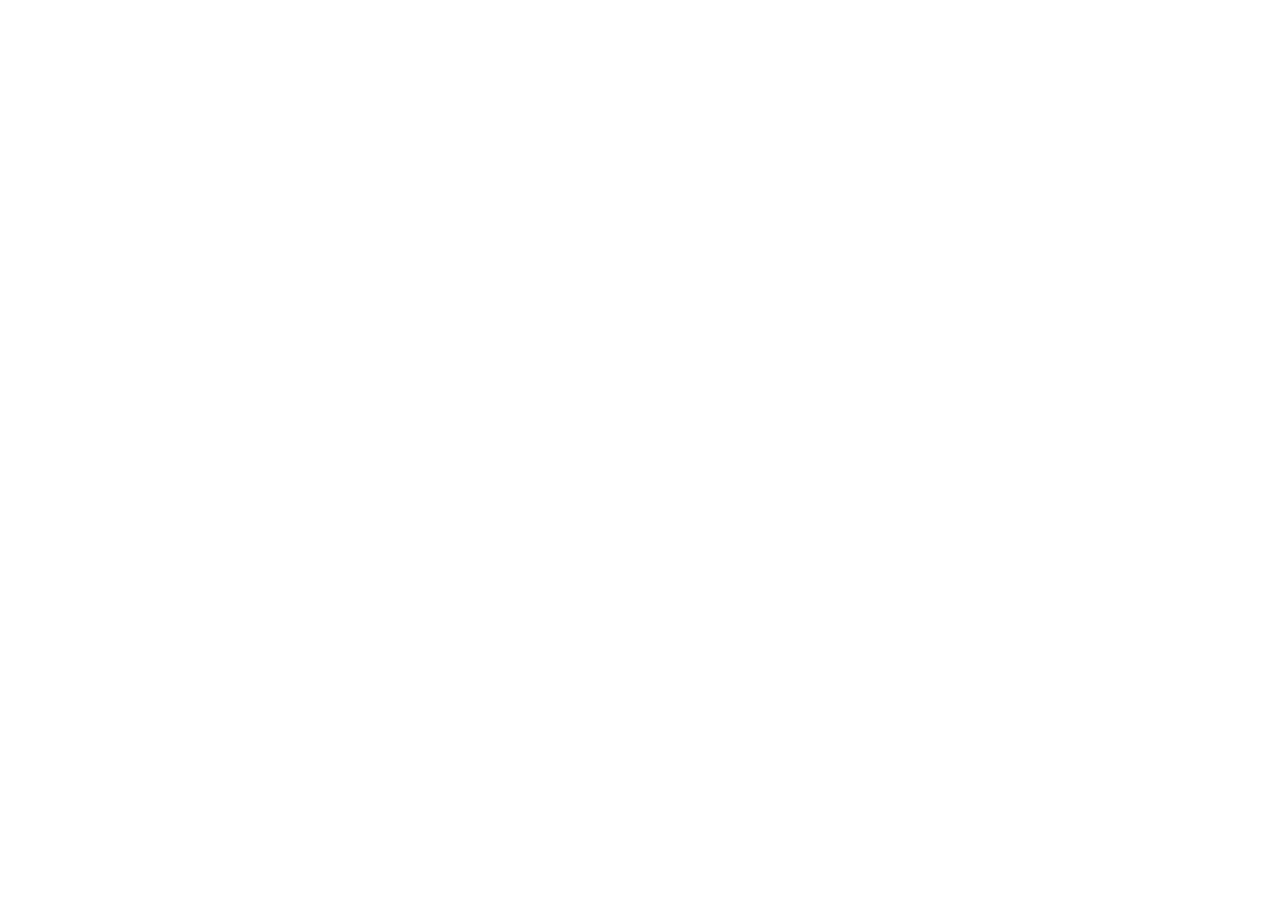
==== tela-principal/index.html @ bd976418 "feat: create homepage structure and organize project files" ====
<!DOCTYPE html>
<html lang="pt-br">
<head>
    <meta charset="UTF-8">
    <meta name="viewport" content="width=device-width, initial-scale=1.0">
    <title>Tela principal</title>
    <link rel="stylesheet" href="style.css">
</head>
<body>
    <header>

    </header>


    <main>

    </main>


    <footer>

    </footer>
</body>
</html>
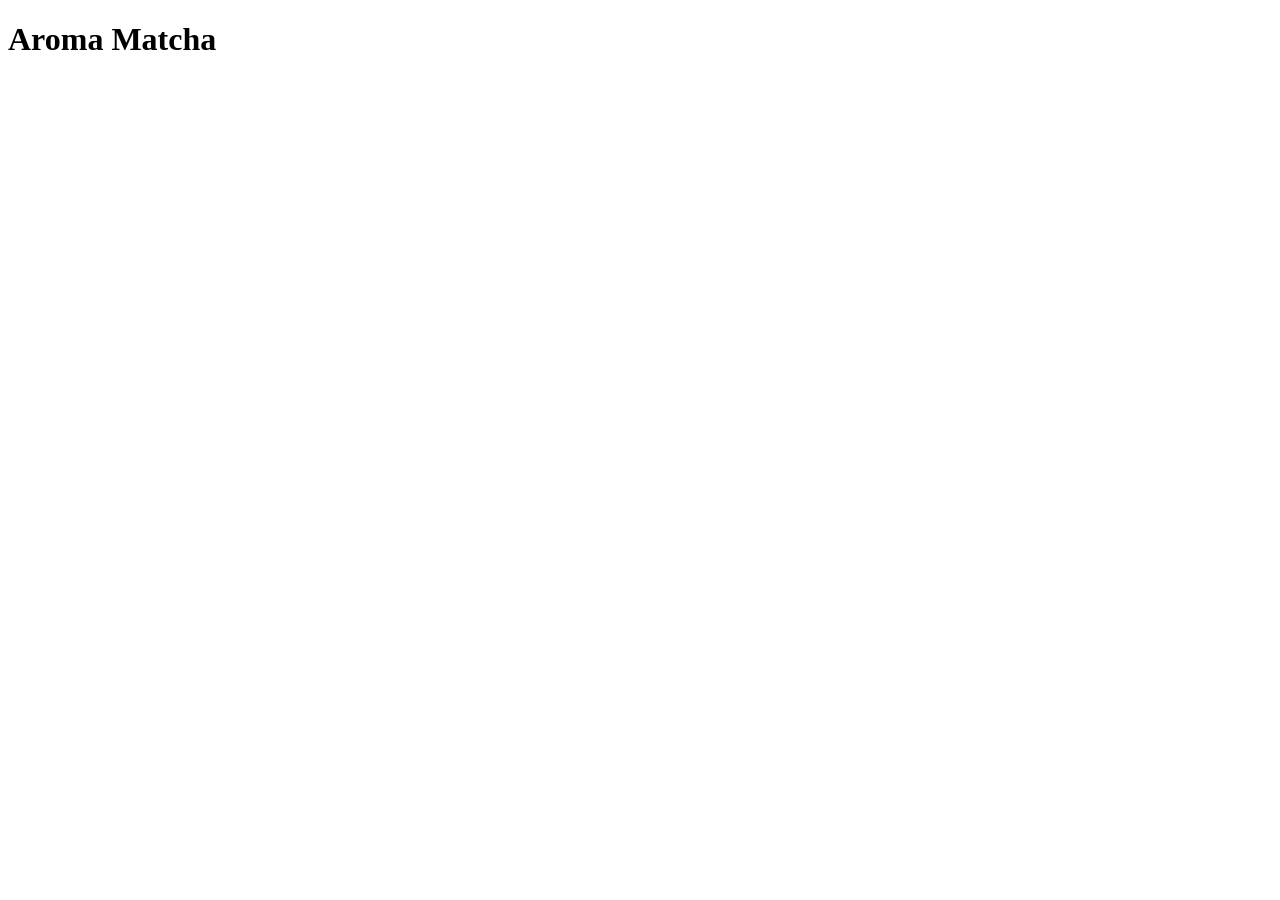
==== commit e04fa4df: "feat: add header structure" ====
--- a/tela-principal/index.html
+++ b/tela-principal/index.html
@@ -8,7 +8,8 @@
 </head>
 <body>
     <header>
-
+        <h1>Aroma Matcha</h1>
+        
     </header>
 
 
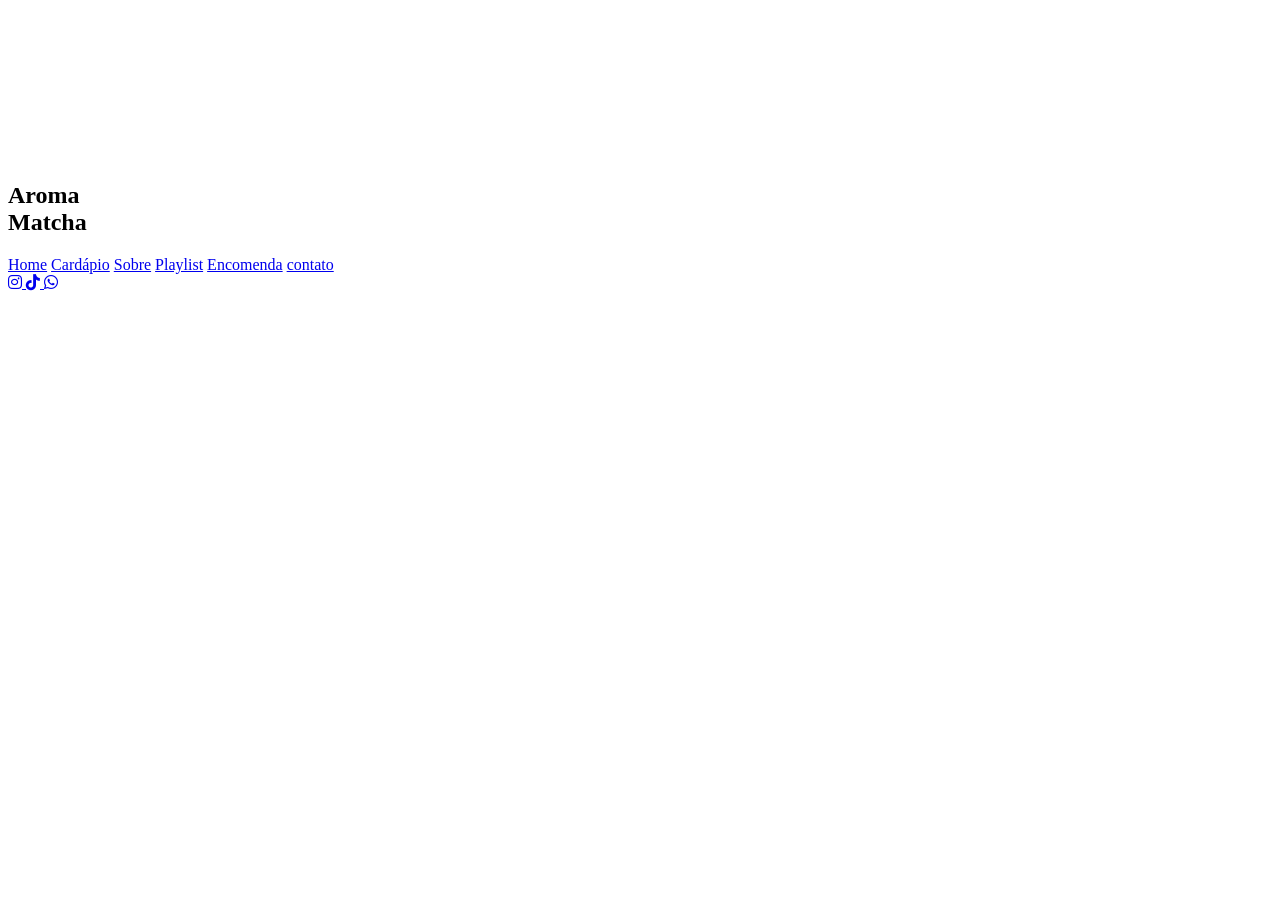
==== commit e8d5cbed: "feat: add header structure" ====
--- a/tela-principal/index.html
+++ b/tela-principal/index.html
@@ -1,17 +1,50 @@
 <!DOCTYPE html>
 <html lang="pt-br">
+
 <head>
     <meta charset="UTF-8">
     <meta name="viewport" content="width=device-width, initial-scale=1.0">
     <title>Tela principal</title>
     <link rel="stylesheet" href="style.css">
+    <link rel="stylesheet" href="https://cdnjs.cloudflare.com/ajax/libs/font-awesome/6.5.2/css/all.min.css">
 </head>
+
 <body>
-    <header>
-        <h1>Aroma Matcha</h1>
+    <section class="video">
+        <video autoplay muted loop playsinline class="video-cabecalho"> <!--Playsinline: Evita que alguns celulares abram o vídeo em tela cheia-->
+            <source src="./video-cabecalho.mp4" type="video/mp4">
+        </video> 
         
-    </header>
+        <header>
+            <h1 class="logo">
+                Aroma <br>
+                Matcha
+            </h1>
 
+            <nav class="menu-desktop">
+                <a href="#">Home</a>
+                <a href="#">Cardápio</a>
+                <a href="#">Sobre</a>
+                <a href="#">Playlist</a>
+                <a href="#">Encomenda</a>
+                <a href="#">contato</a>
+            </nav>
+
+            <nav class="social-desktop">
+                <a href="https://www.instagram.com" target="_blank">
+                    <i class="fa-brands fa-instagram"></i> <!--ícone instagram-->
+                </a>
+
+                <a href="https://www.tiktok.com" target="_blank">
+                    <i class="fa-brands fa-tiktok"></i> <!--ícone tiktok-->
+                </a>
+
+                <a href="https://www.whatsapp.com" target="_blank">
+                    <i class="fa-brands fa-whatsapp"></i> <!--ícone whatsapp-->
+                </a>
+            </nav>
+            
+    </section>
 
     <main>
 
@@ -22,4 +55,5 @@
 
     </footer>
 </body>
+
 </html>
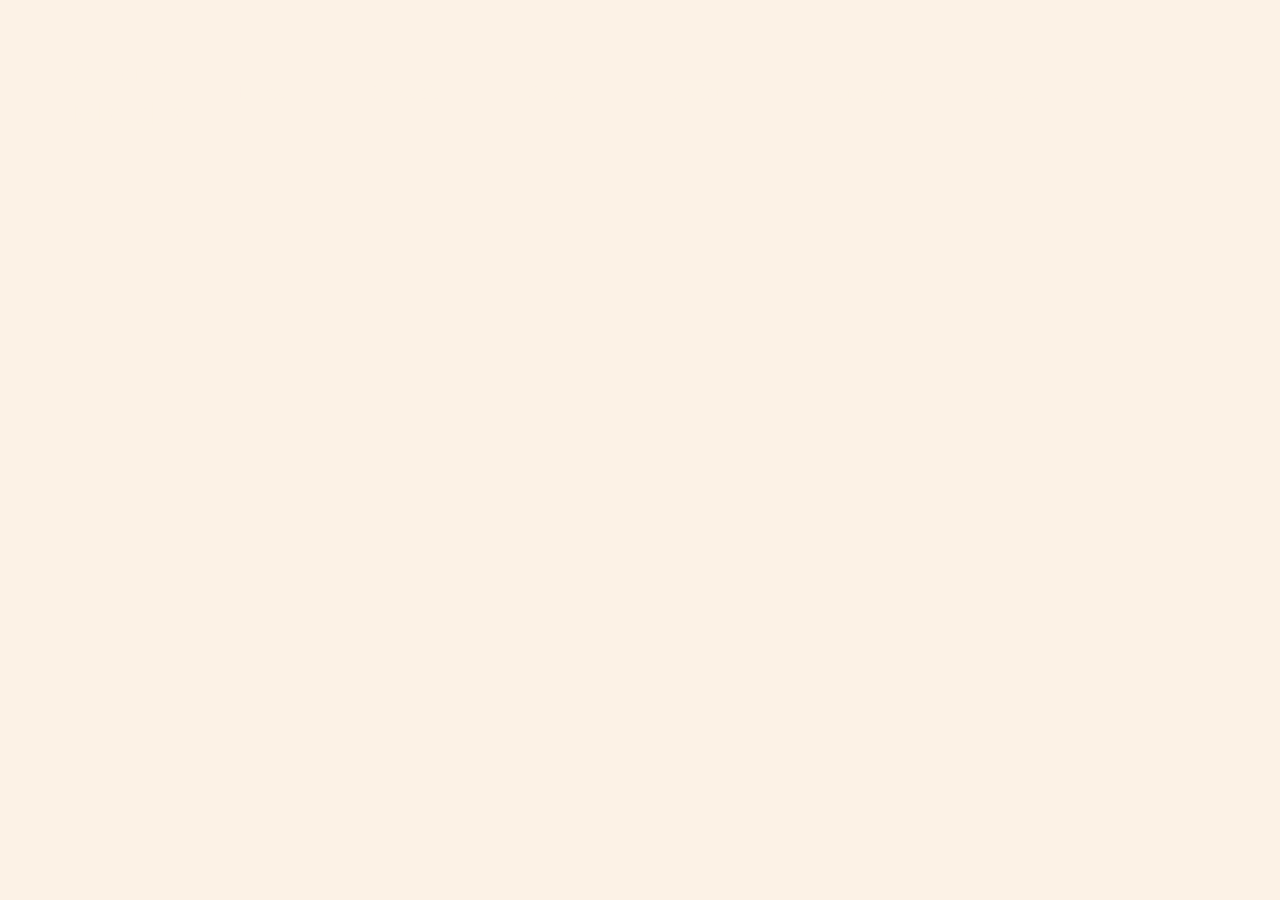
==== commit 3da9a7f5: "feat: add header with logo, navigation and social links" ====
--- a/tela-principal/index.html
+++ b/tela-principal/index.html
@@ -43,7 +43,9 @@
                     <i class="fa-brands fa-whatsapp"></i> <!--ícone whatsapp-->
                 </a>
             </nav>
-            
+
+        </header>
+        
     </section>
 
     <main>
--- a/tela-principal/style.css
+++ b/tela-principal/style.css
@@ -0,0 +1,89 @@
+* {
+    margin: 0%;
+    padding: 0%;
+    box-sizing: border-box;
+}
+
+body {
+    background: #fcf2e6;
+}
+
+/* --- VIDEO --- */
+
+.video {
+    height: 100vh; /* A altura do elemento será igual a 100% da altura visível da tela */
+    position: relative; 
+    overflow: hidden; /* Se algo passa dos limites da caixa essa função esconde */
+}
+
+.video-cabecalho {
+    position: absolute;
+    top: 0;
+    left: 0;
+
+    width: 100%;
+    height: 100%;
+
+    object-fit: cover; /* Preenche todo o espaço disponível, mesmo que precise cortar partes da imagem */
+    z-index: 1; /* define quem fica na frente/atrás, aqui está atrás*/
+}
+
+/* --- HEADER --- */
+
+header {
+    position: relative;
+    z-index: 2; /*vai ficar por cima do video*/
+
+    padding: 50px 70px;
+
+    display: grid;
+    grid-template-columns: 1fr 2fr 1fr;
+    align-items: center;
+}
+
+/* --- LOGO --- */
+
+.logo {
+   color: #FCF2E6;
+   font-size: 36px; 
+   font-weight: 700; /*Espessura*/
+}
+
+/* --- MENU --- */
+
+.menu-desktop {
+    display: flex; 
+    justify-content: center; /* decide onde vai se posicionar os itens */
+    align-items: center;
+    gap: 85px;
+}
+
+.menu-desktop a {
+    color: #FCF2E6;
+    text-decoration: none; /*remove a linha embaixo do link*/
+    font-size: 20px;
+    font-weight: 500;
+    transition: 0.3s;
+}
+
+.menu-desktop a:hover {
+    color: #AB7743;
+}
+
+.social-desktop {
+    display: flex;
+    justify-content: flex-end;
+    align-items: center;
+    gap: 25px;
+}
+
+.social-desktop a {
+    color: #FCF2E6;
+    font-size: 32px;
+    transform: 0.3s;
+}
+
+.social-desktop a:hover {
+    color: #AB7743;
+}
+
